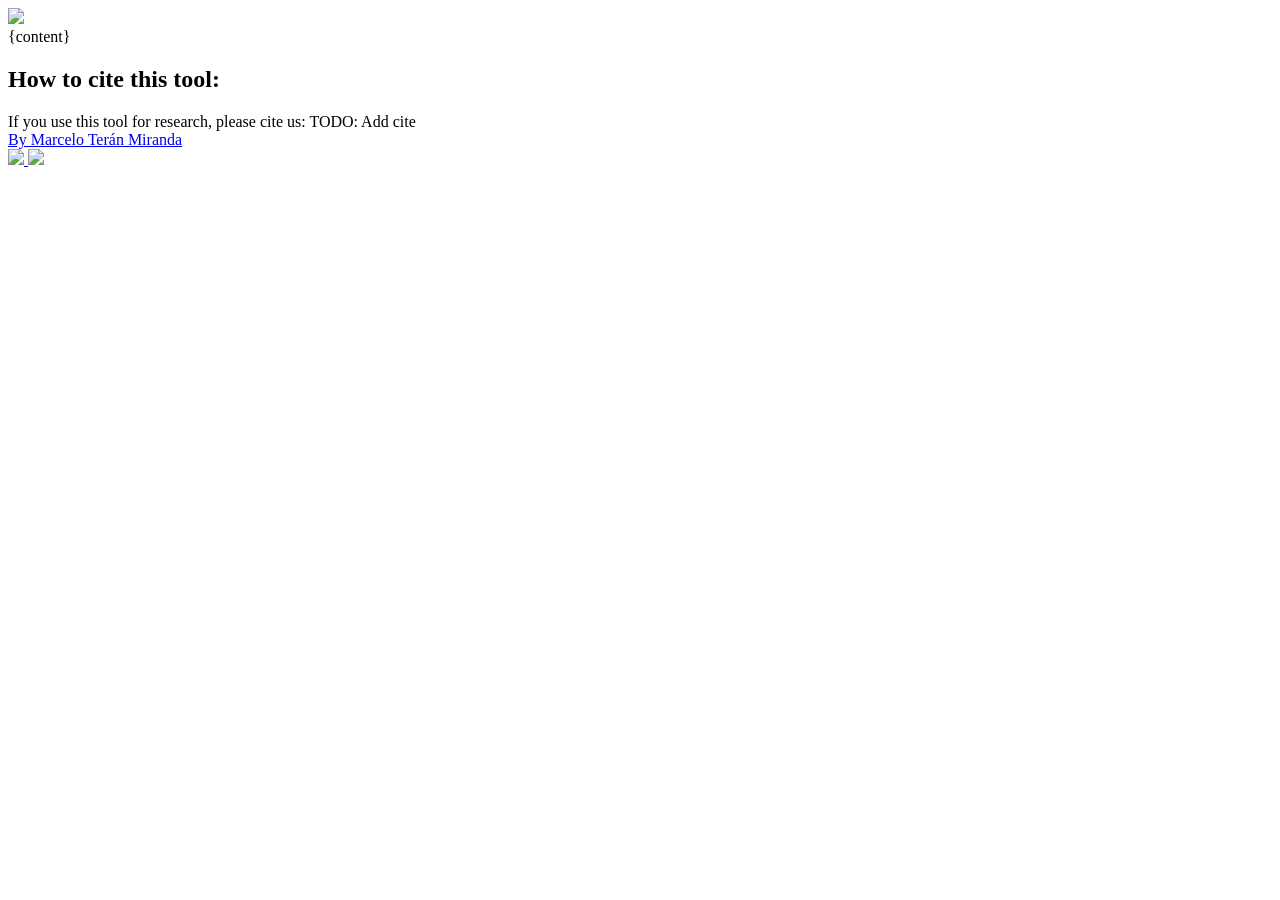
==== src/templates/index.html @ 0199ff0e "Add code" ====
<!doctype html>
<html>
    <head>
        <meta charset="UTF-8">
        <meta name="viewport" content="width=device-width, initial-scale=1.0">
        <title>Raman Spectral Search in Biomolecules Database</title>
        <script>
            {jquery_script}
        </script>
        <style>
        {styles}
        </style>
    </head>
    <body>
        <div class="header">
            <img src="data:image/jpeg;base64,{logo_img}"> 
        </div>
        <div class="content">
            {content}
            <div class="results" id="results">
            </div>
            <div class="cite" id="cite">
                <h2>How to cite this tool:</h2>
                <span>If you use this tool for research, please cite us:</span>
                <span>TODO: Add cite</span>
            </div>
        </div>
        <footer class="footer">
            <a href="https://aiwell.uoc.edu/~mteranm/" target="_blank"><span>By Marcelo Terán Miranda</span></a>
            <div class="logo"> 
                <a href="https://www.uoc.edu/en">
                    <img src="data:image/jpeg;base64,{uoc_img}"/>
                </a>
                <a href="https://www.icfo.eu/en">
                    <img src="data:image/jpeg;base64,{icfo_img}"/>
                </a>
            </div>
        </footer>
        <script>
        {scripts}
        </script>
    </body>
</html>
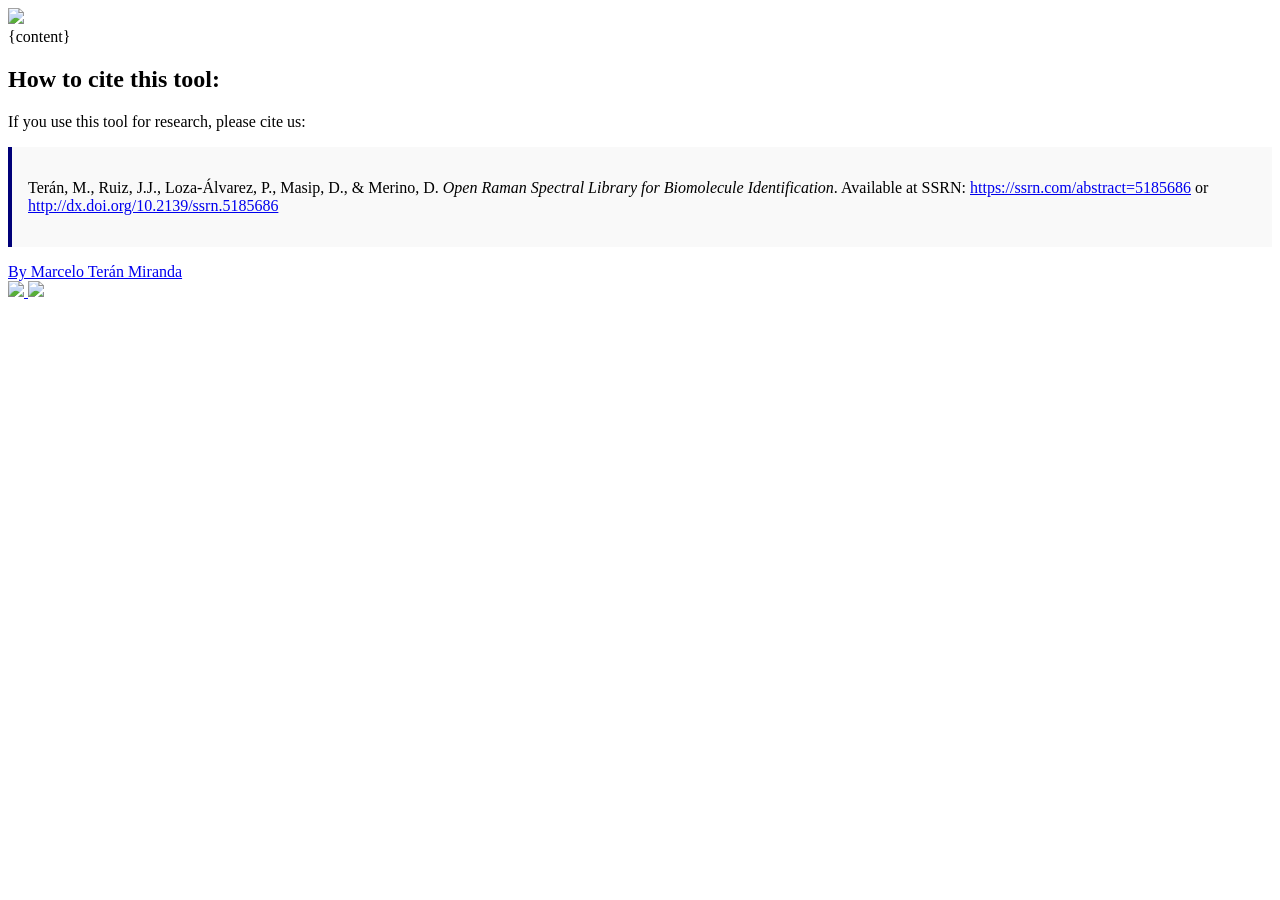
==== commit 173f3e75: "Adapt to new library version" ====
--- a/src/templates/index.html
+++ b/src/templates/index.html
@@ -22,11 +22,20 @@
             <div class="cite" id="cite">
                 <h2>How to cite this tool:</h2>
                 <span>If you use this tool for research, please cite us:</span>
-                <span>TODO: Add cite</span>
+                <blockquote style="background: #f9f9f9; border-left: 4px solid #000078; padding: 1em; margin: 1em 0;">
+                    <p>
+                    Terán, M., Ruiz, J.J., Loza-Álvarez, P., Masip, D., & Merino, D.
+                    <em>Open Raman Spectral Library for Biomolecule Identification</em>.
+                    Available at SSRN:
+                    <a href="https://ssrn.com/abstract=5185686" target="_blank" rel="noopener">https://ssrn.com/abstract=5185686</a>
+                    or
+                    <a href="http://dx.doi.org/10.2139/ssrn.5185686" target="_blank" rel="noopener">http://dx.doi.org/10.2139/ssrn.5185686</a>
+                    </p>            
+                </blockquote>
             </div>
         </div>
         <footer class="footer">
-            <a href="https://aiwell.uoc.edu/~mteranm/" target="_blank"><span>By Marcelo Terán Miranda</span></a>
+            <a href="https://orcid.org/0000-0002-3219-7413" target="_blank"><span>By Marcelo Terán Miranda</span></a>
             <div class="logo"> 
                 <a href="https://www.uoc.edu/en">
                     <img src="data:image/jpeg;base64,{uoc_img}"/>
